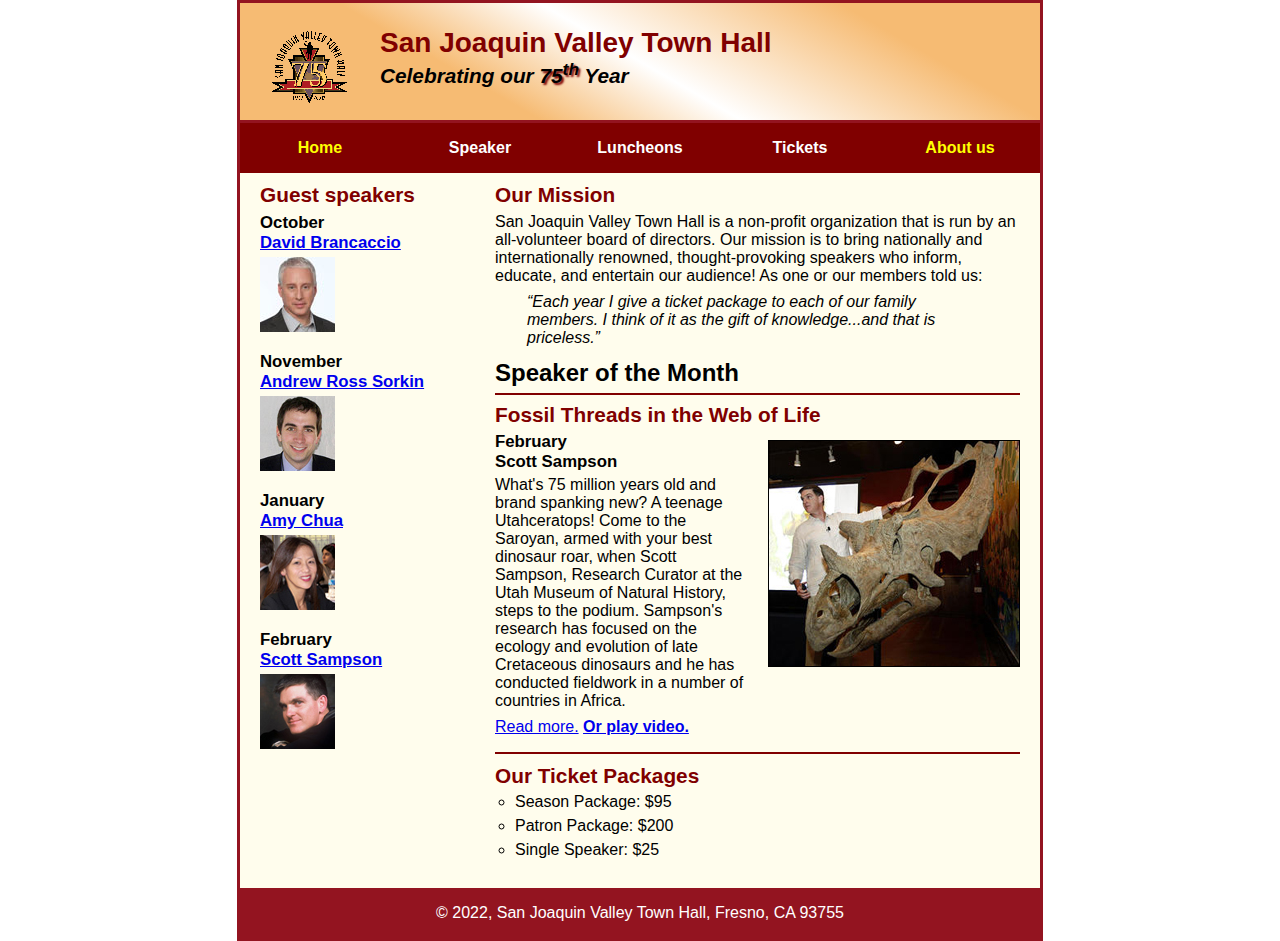
==== index.html @ bb05d853 "Update index.html" ====
<!DOCTYPE html>
<html lang="en">

<head>
    <meta charset="utf-8">
    <title>San Joaquin Valley Town Hall</title>
    <link rel="shortcut icon" href="images/favicon.ico">
    <link rel="stylesheet" href="main.css">
</head>

<body>
<header>
    <img src="images/town_hall_logo.gif" alt="Town Hall logo" height="80">
    <h2>San Joaquin Valley Town Hall</h2>
    <h3>Celebrating our <span class="shadow">75<sup>th</sup></span> Year</h3>
</header>
<nav id="nav_menu">
    <ul>
        <li><a href="index.html" class="current">Home</a></li>
        <li><a href="speakers.html">Speaker</a></li>
        <li><a href="luncheons.html">Luncheons</a></li>
        <li><a href="tickets.html">Tickets</a></li>
        <li>
            <a href="#" class="current">About us</a>
            <ul class="submenu">
                <li><a href="#">Our History</a></li>
                <li><a href="#">Board of Directors</a></li>
                <li><a href="#">Past Speakers</a></li>
                <li><a href="#">Contact Information</a></li>
            </ul>
        </li>
    </ul>
</nav>
<main>
    <section>
        <h2>Our Mission</h2>
        <p>San Joaquin Valley Town Hall is a non-profit organization that is run by an
            all-volunteer board of directors. Our mission is to bring nationally and
            internationally renowned, thought-provoking speakers who inform, educate,
            and entertain our audience! As one or our members told us:</p>
        <blockquote>&ldquo;Each year I give a ticket package to each of our family members.
            I think of it as the gift of knowledge...and that is priceless.&rdquo;</blockquote>
        <h1>Speaker of the Month</h1>
        <article>
            <h2>Fossil Threads in the Web of Life</h2>
            <img src="images/sampson_dinosaur.jpg" alt="Scott Sampson with dinosaur">
            <h3>February<br>
                Scott Sampson</h3>
            <p>What's 75 million years old and brand spanking new? A teenage Utahceratops!
                Come to the Saroyan, armed with your best dinosaur roar, when Scott Sampson, Research
                Curator at the Utah Museum of Natural History, steps to the podium. Sampson's research
                has focused on the ecology and evolution of late Cretaceous dinosaurs and he has conducted
                fieldwork in a number of countries in Africa.</p>
            <p><a href="speakers/c6_sampson.html">Read more.</a>&nbsp;<b><a href="media/sampson.mp4" target="_blank">Or play video.</a></b></p>
        </article>

        <h2>Our Ticket Packages</h2>
        <ul>
            <li>Season Package: $95</li>
            <li>Patron Package: $200</li>
            <li>Single Speaker: $25</li>
        </ul>
    </section>

    <aside>
        <h2>Guest speakers</h2>
        <h3>October<br><a href="speakers/brancaccio.html">David Brancaccio</a></h3>
        <img src="images/brancaccio75.jpg" alt="David Brancaccio photo">
        <h3>November<br><a href="speakers/sorkin.html">Andrew Ross Sorkin</a></h3>
        <img src="images/sorkin75.jpg" alt="Andrew Ross Sorkin photo">
        <h3>January<br><a href="speakers/chua.html">Amy Chua</a></h3>
        <img src="images/chua75.jpg" alt="Amy Chua photo">
        <h3>February<br><a href="speakers/c6_sampson.html">Scott Sampson</a></h3>
        <img src="images/sampson75.jpg" alt="Scott Sampson photo">
    </aside>
</main>
<footer>
    <p>&copy; 2022, San Joaquin Valley Town Hall, Fresno, CA 93755</p>
</footer>
</body>

</html>
---- main.css ----
/* the styles for the elements */
* {
	margin: 0;
	padding: 0;
}
html {
	background-color: white;
}
body {
	font-family: Arial, Helvetica, sans-serif;
    font-size: 100%;
    width: 800px;
    margin: 0 auto;
    border: 3px solid #931420;
    background-color: #fffded;
}
a:focus, a:hover {
	font-style: italic;
}
/* the styles for the header */
header {
	padding: 1.5em 0 2em 0;
	border-bottom: 3px solid #931420;
		background-image: -moz-linear-gradient(
	    30deg, #f6bb73 0%, #f6bb73 30%, white 50%, #f6bb73 80%, #f6bb73 100%);
	background-image: -webkit-linear-gradient(
	    30deg, #f6bb73 0%, #f6bb73 30%, white 50%, #f6bb73 80%, #f6bb73 100%);
	background-image: -o-linear-gradient(
	    30deg, #f6bb73 0%, #f6bb73 30%, white 50%, #f6bb73 80%, #f6bb73 100%);
	background-image: linear-gradient(
	    30deg, #f6bb73 0%, #f6bb73 30%, white 50%, #f6bb73 80%, #f6bb73 100%);
}
header h2 {
	font-size: 175%;
	color: #800000;
}
header h3 {
	font-size: 130%;
	font-style: italic;
}
header img {
	float: left;
	padding: 0 30px;
}
.shadow {
	text-shadow: 2px 2px 2px #800000;
}
/* the styles for the navigation menu */
#nav_menu ul {
	list-style-type: none;
	margin: 0;
	padding: 0;
	position: relative;
}
#nav_menu ul li {
	float: left;
}
#nav_menu ul li a {
    display: block;
    width: 160px;
    text-align: center;
    padding: 1em 0;
    text-decoration: none;
    background-color: #800000;
    color: white;
    font-weight: bold;
}
#nav_menu a.current {
	color: yellow;
}
#nav_menu ul ul {
    display: none;
    position: absolute;
    top: 100%;
}
#nav_menu ul ul li {
	float: none;
}
#nav_menu ul li:hover > ul {
	display: block;
}
#nav_menu > ul::after {
    content: "";
    clear: both;
    display: block;
}

/* the styles for the section */
section {
	width: 525px;
	float: right;
	padding: 0 20px 20px 20px;
}
section h1 {
	font-size: 150%;
	padding: .5em 0 .25em 0;
	margin: 0;
}
section h2 {
	color: #800000;
	font-size: 130%;
	padding: .5em 0 .25em 0;
}
section p {
	padding-bottom: .5em;
}
section blockquote {
	padding: 0 2em;
	font-style: italic;
}
section ul {
	padding: 0 0 .25em 1.25em;
	list-style-type: circle;
}
section li {
	padding-bottom: .35em;
}

/* the styles for the article */
article {
	padding: .5em 0;
	border-top: 2px solid #800000;
	border-bottom: 2px solid #800000;
}
article h2 {
	padding-top: 0;
}
article h3 {
	font-size: 105%;
	padding-bottom: .25em;
}
article img {
	float: right;
	margin: .5em 0 1em 1em;
	border: 1px solid black;
}

/* the styles for the aside */
aside {
	width: 215px;
	float: right;
	padding: 0 0 20px 20px;
}
aside h2 {
	color: #800000;
	font-size: 130%;
	padding: .5em 0 .25em 0;
}

aside h3 {
	font-size: 105%;
	padding-bottom: .25em;
}
aside img {
	padding-bottom: 1em;
}

/* the styles for the footer */
footer {
	background-color: #931420;
	clear: both;

}
footer p {
	text-align: center;
	color: white;
	padding: 1em 0;
}
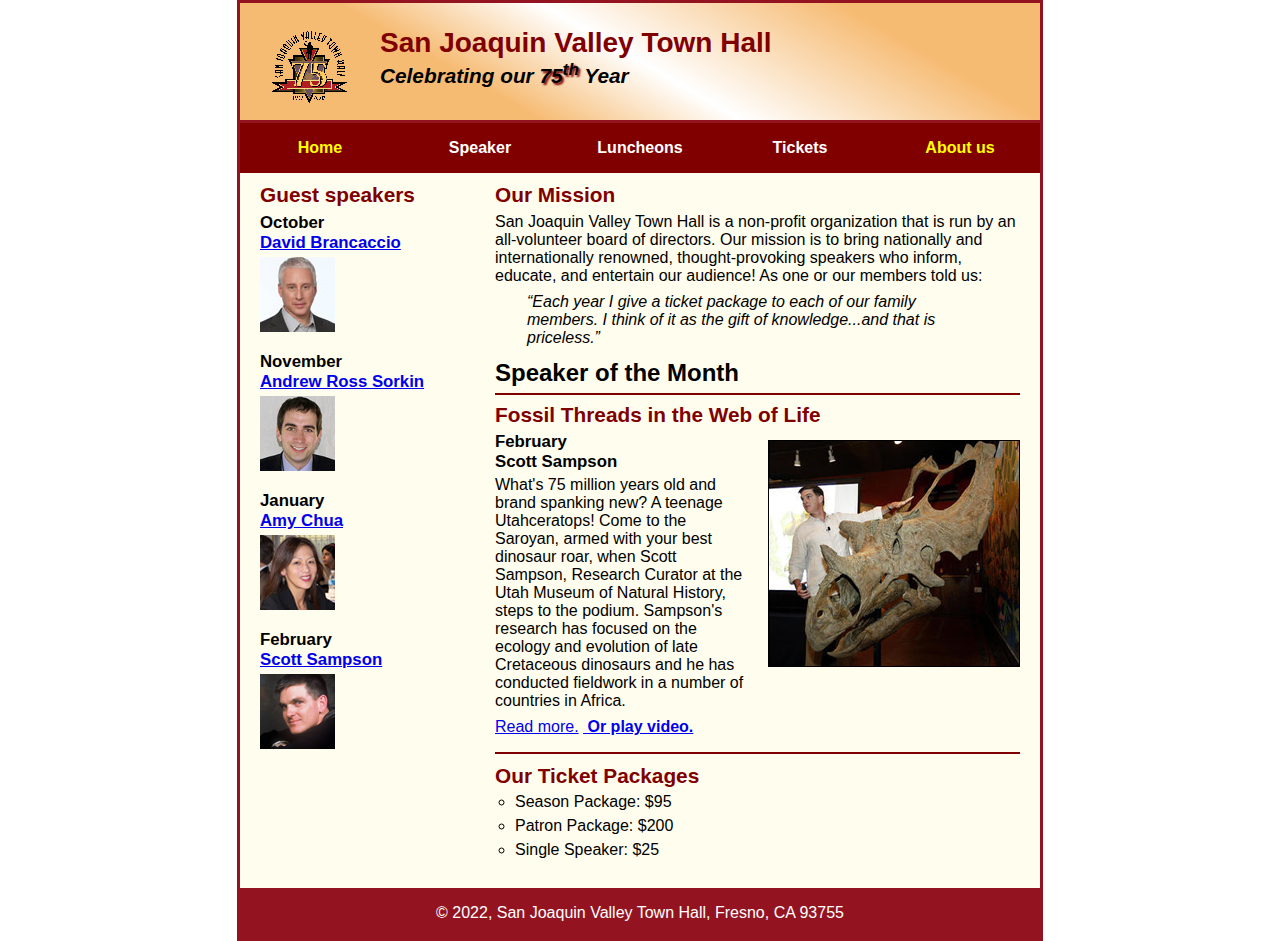
==== commit d241c02d: "Update index.html" ====
--- a/index.html
+++ b/index.html
@@ -51,7 +51,7 @@
                 Curator at the Utah Museum of Natural History, steps to the podium. Sampson's research
                 has focused on the ecology and evolution of late Cretaceous dinosaurs and he has conducted
                 fieldwork in a number of countries in Africa.</p>
-            <p><a href="speakers/c6_sampson.html">Read more.</a>&nbsp;<b><a href="media/sampson.mp4" target="_blank">Or play video.</a></b></p>
+            <p><a href="speakers/c6_sampson.html">Read more.</a>&nbsp;<b><a href="media/sampson.mp4" target="_blank">  Or play video.</a></b></p>
         </article>
 
         <h2>Our Ticket Packages</h2>
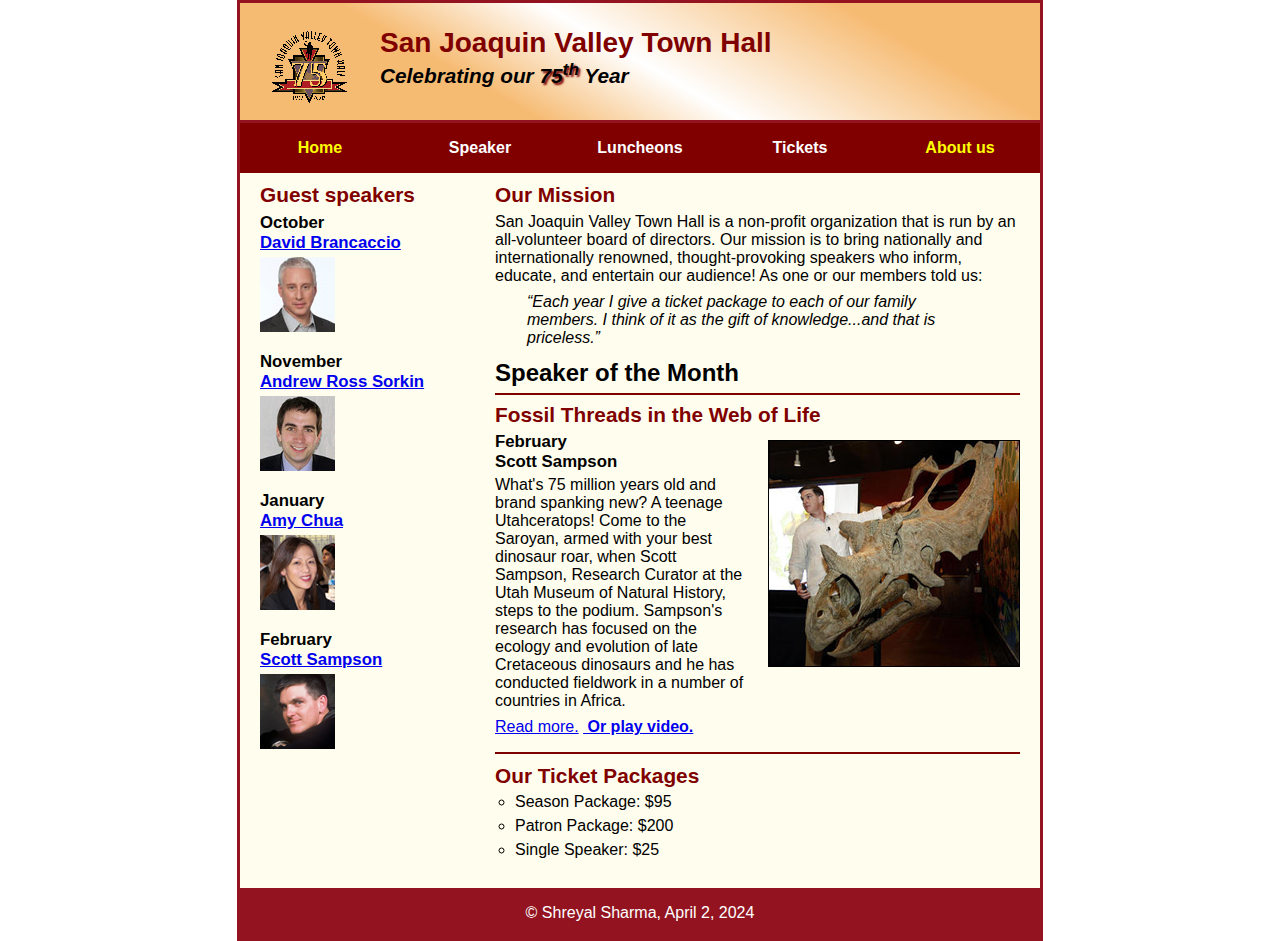
==== commit 15cd10a9: "Update index.html" ====
--- a/index.html
+++ b/index.html
@@ -70,12 +70,12 @@
         <img src="images/sorkin75.jpg" alt="Andrew Ross Sorkin photo">
         <h3>January<br><a href="speakers/chua.html">Amy Chua</a></h3>
         <img src="images/chua75.jpg" alt="Amy Chua photo">
-        <h3>February<br><a href="speakers/c6_sampson.html">Scott Sampson</a></h3>
+        <h3>February<br><a href="speakers/c7_sampson.html">Scott Sampson</a></h3>
         <img src="images/sampson75.jpg" alt="Scott Sampson photo">
     </aside>
 </main>
 <footer>
-    <p>&copy; 2022, San Joaquin Valley Town Hall, Fresno, CA 93755</p>
+    <p>&copy; Shreyal Sharma, April 2, 2024</p>
 </footer>
 </body>
 
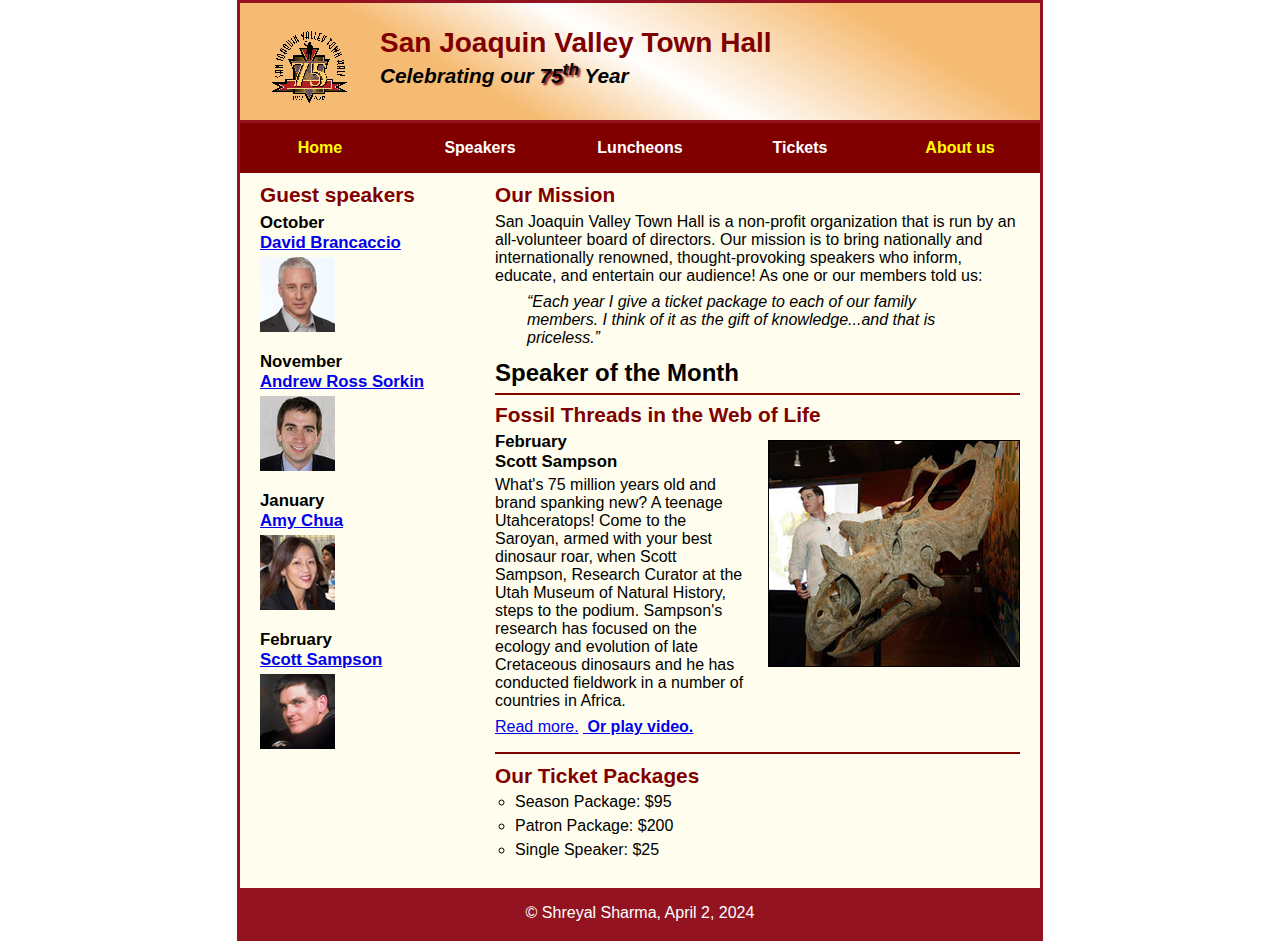
==== commit 40be3414: "Update index.html" ====
--- a/index.html
+++ b/index.html
@@ -17,7 +17,7 @@
 <nav id="nav_menu">
     <ul>
         <li><a href="index.html" class="current">Home</a></li>
-        <li><a href="speakers.html">Speaker</a></li>
+        <li><a href="speakers.html">Speakers</a></li>
         <li><a href="luncheons.html">Luncheons</a></li>
         <li><a href="tickets.html">Tickets</a></li>
         <li>
@@ -51,7 +51,7 @@
                 Curator at the Utah Museum of Natural History, steps to the podium. Sampson's research
                 has focused on the ecology and evolution of late Cretaceous dinosaurs and he has conducted
                 fieldwork in a number of countries in Africa.</p>
-            <p><a href="speakers/c6_sampson.html">Read more.</a>&nbsp;<b><a href="media/sampson.mp4" target="_blank">  Or play video.</a></b></p>
+            <p><a href="speakers/c7_sampson.html">Read more.</a>&nbsp;<b><a href="media/sampson.mp4" target="_blank">  Or play video.</a></b></p>
         </article>
 
         <h2>Our Ticket Packages</h2>
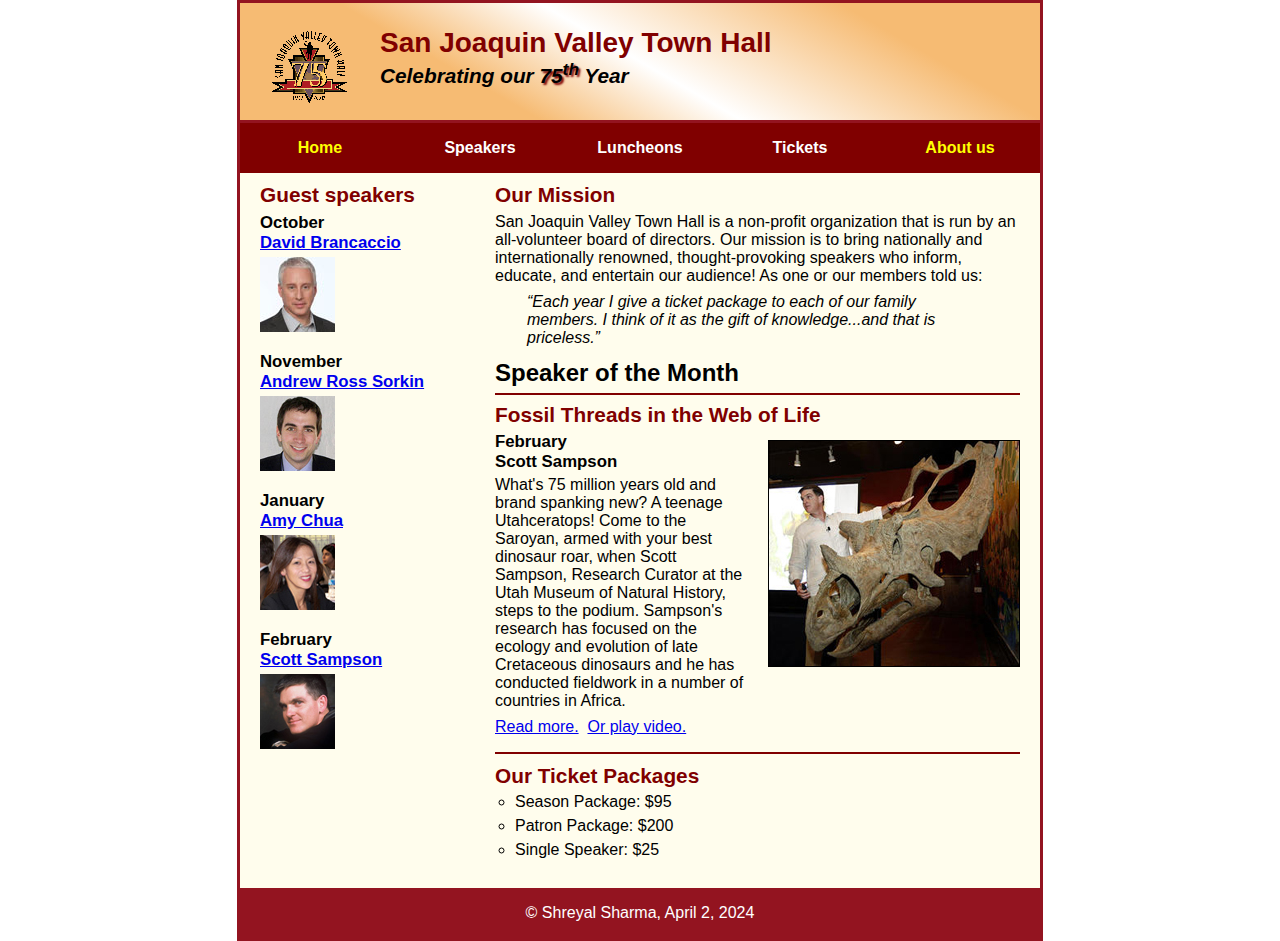
==== commit 71a12c87: "Update index.html" ====
--- a/index.html
+++ b/index.html
@@ -17,9 +17,9 @@
 <nav id="nav_menu">
     <ul>
         <li><a href="index.html" class="current">Home</a></li>
-        <li><a href="speakers.html">Speakers</a></li>
-        <li><a href="luncheons.html">Luncheons</a></li>
-        <li><a href="tickets.html">Tickets</a></li>
+        <li><a href="index.html">Speakers</a></li>
+        <li><a href="index.html">Luncheons</a></li>
+        <li><a href="index.html">Tickets</a></li>
         <li>
             <a href="#" class="current">About us</a>
             <ul class="submenu">
@@ -51,7 +51,8 @@
                 Curator at the Utah Museum of Natural History, steps to the podium. Sampson's research
                 has focused on the ecology and evolution of late Cretaceous dinosaurs and he has conducted
                 fieldwork in a number of countries in Africa.</p>
-            <p><a href="speakers/c7_sampson.html">Read more.</a>&nbsp;<b><a href="media/sampson.mp4" target="_blank">  Or play video.</a></b></p>
+            <p><a href="speakers/c7_sampson.html">Read more.</a>&nbsp;
+                <a href="media/sampson.mp4" target="_blank">  Or play video.</a></p>
         </article>
 
         <h2>Our Ticket Packages</h2>
